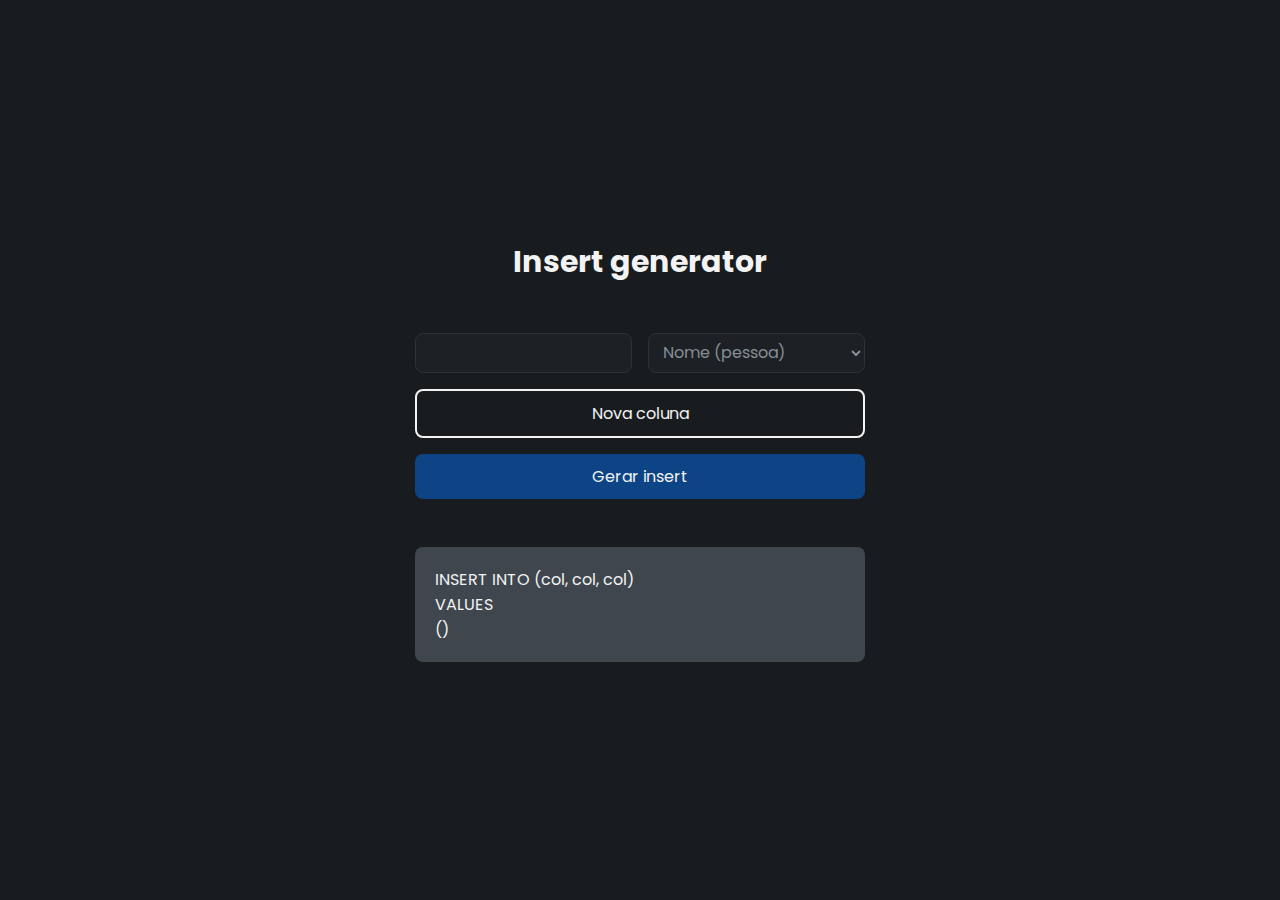
==== src/pages/homepage/index.html @ 3b29674c "estruturação das pastas, do html e do css" ====
<!DOCTYPE html>
<html lang="pt-BR">
    <head>
        <meta charset="UTF-8">
        <meta http-equiv="X-UA-Compatible" content="IE=edge">
        <meta name="viewport" content="width=device-width, initial-scale=1.0">
        <title>Insert generator</title>
        <link rel="stylesheet" href="../../styles/flex.css">
        <link rel="stylesheet" href="../../styles/forms.css">
        <link rel="stylesheet" href="../../styles/texts.css">
        <link rel="stylesheet" href="../../styles/globals.css">
        <link rel="stylesheet" href="../../styles/code.css">
        <link rel="stylesheet" href="index.css">
        <link rel="stylesheet" href="../../styles/media.css">
        <script src="index.js" defer></script>
    </head>
    <body class="align-center d-flex justify-center">
        <div class="align-center d-flex flex-column justify-center form-wrapper">
            <h1 class="title-1">Insert generator</h1>
            <form class="d-flex flex-column form-1" id="form-fields">
                <div class="d-flex form-group">
                    <input type="text" class="form-element text-1">
                    <select class="form-element text-1">
                        <option value="nameFirst">
                            Nome (pessoa)
                        </option>
                        <option value="nameLast">
                            Sobrenome (pessoa)
                        </option>
                        <option value="nameFirst+nameLast">
                            Nome completo
                        </option>
                        <option value="phone">
                            Telefone
                        </option>
                        <option value="internetEmail">
                            Email
                        </option>
                        <option value="adressFullStreet">
                            Endereço
                        </option>
                        <option value="companyName">
                            Nome de empresa
                        </option>
                    </select>
                </div>
                <button type="button" class="button-outline text-1" id="new-column">Nova coluna</button>
                <button type="submit" class="button-brand text-1">Gerar insert</button>
            </form>
<code class="code-block text-1">
<pre>
INSERT INTO (col, col, col)
VALUES
()
</pre>
</code>
        </div>
    </body>
</html>
---- src/styles/flex.css ----
.d-flex {
    display: flex;
}

.justify-center {
    justify-content: center;
}

.align-center {
    align-items: center;
}

.flex-column {
    flex-direction: column;
}
---- src/styles/forms.css ----
button {
    border-radius: var(--radius-1);
    cursor: pointer;
    color: var(--color-grey-6);
    padding: var(--spacing-1);
    transition: 0.5s;
}

input,
select {
    outline: none;
}

.form-1 {
    max-width: 450px;
    gap: 1rem;
    width: 100%;
}

.form-element {
    background-color: var(--color-grey-2);
    border: 0.0625rem solid var(--color-grey-3);
    border-radius: var(--radius-1);
    color: var(--color-grey-5);
    height: 40px;
    padding-inline: 0.625rem;
    width: 100%;
}

.form-element:focus {
    border-color: var(--color-grey-6);
}

.form-group {
    gap: 1rem;
}

.button-brand {
    background-color: var(--color-brand-1);
    border: none;
    width: 100%;
}

.button-brand:hover {
    background-color: var(--color-brand-2);
}

.button-outline {
    background-color: transparent;
    border: 2px solid var(--color-grey-6);
}
---- src/styles/texts.css ----
.title-1 {
    color: var(--color-grey-6);
    font-size: var(--title-1);
}

.text-1 {
    font-size: var(--text-1);
}
---- src/styles/globals.css ----
@import url('https://fonts.googleapis.com/css2?family=Poppins:wght@400;500;600&display=swap');

* {
    box-sizing: border-box;
    font-family: 'Poppins', sans-serif;
    margin: 0;
    padding: 0;
}

body {
    background-color: var(--color-grey-1);
    height: max-content;
    min-height: 100vh;
    padding: 3.125rem;
    width: 100%;
}

:root {
    --color-brand-1: #0c4485;
    --color-brand-2: #0f4e96;
    --color-grey-1: #191C1F;
    --color-grey-2: #1D2024;
    --color-grey-3: #2D3238;
    --color-grey-4: #3f464e;
    --color-grey-5: #868E96;
    --color-grey-6: #f3f3f4;

    --title-1: 1.875rem;
    --text-1: 1rem;

    --radius-1: 0.5rem;
    --radius-2: 0.25rem;

    --spacing-1: 0.625rem;
}
---- src/styles/code.css ----
.code-block {
    background-color: var(--color-grey-4);
    border-radius: var(--radius-1);
    color: var(--color-grey-6);
    padding: 1.25rem;
    width: 100%;
}
---- src/pages/homepage/index.css ----
.title-1 {
    text-align: center;
}

.form-wrapper {
   gap: 3rem;
}
---- src/styles/media.css ----
@media (max-width: 850px) {
    body {
        flex-direction: column;
    }
    
}
@media (max-width: 420px) {
    .form-group {
        flex-direction: column;
        gap: 0.625rem;
    }

    .form-element {
        box-sizing: border-box;
    }
}
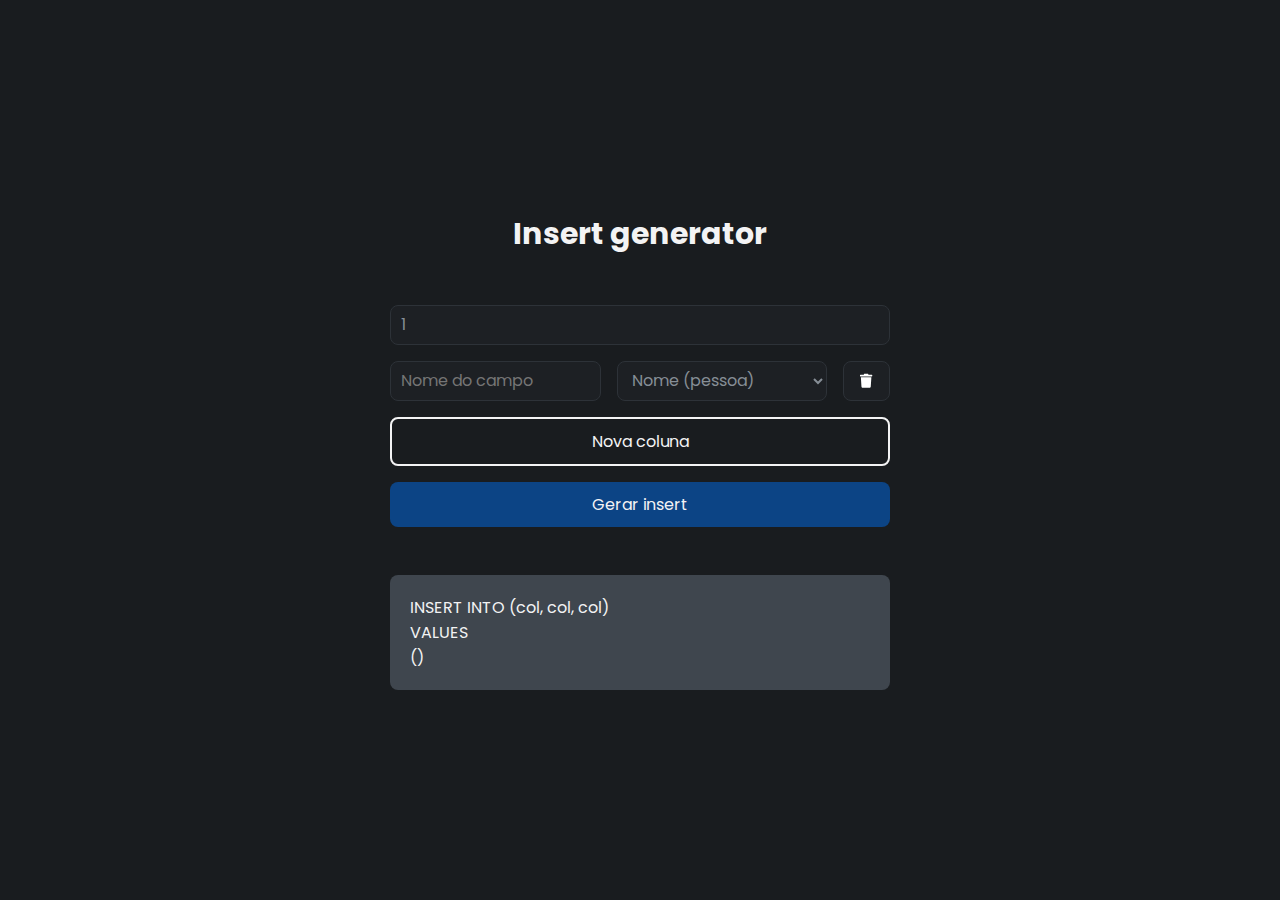
==== commit 40a45c20: "adição de campos, tooltip e requisições" ====
--- a/src/pages/homepage/index.html
+++ b/src/pages/homepage/index.html
@@ -10,39 +10,63 @@
         <link rel="stylesheet" href="../../styles/texts.css">
         <link rel="stylesheet" href="../../styles/globals.css">
         <link rel="stylesheet" href="../../styles/code.css">
+        <link rel="stylesheet" href="../../styles/positions.css">
+        <link rel="stylesheet" href="../../styles/tooltip.css">
         <link rel="stylesheet" href="index.css">
         <link rel="stylesheet" href="../../styles/media.css">
-        <script src="index.js" defer></script>
+        <script type="module" src="index.js" defer></script>
     </head>
-    <body class="align-center d-flex justify-center">
+    <body class="align-center d-flex justify-center position-relative">
         <div class="align-center d-flex flex-column justify-center form-wrapper">
             <h1 class="title-1">Insert generator</h1>
             <form class="d-flex flex-column form-1" id="form-fields">
+                <input type="number" class="form-element text-1" placeholder="Número de registros" aria-label="número de registros" id="registers-number" value="1" required>
                 <div class="d-flex form-group">
-                    <input type="text" class="form-element text-1">
-                    <select class="form-element text-1">
+                    <input type="text" class="form-element text-1" aria-label="nome do campo" placeholder="Nome do campo" autocomplete="off" required>
+                    <select class="form-element text-1" aria-label="tipo do campo">
                         <option value="nameFirst">
                             Nome (pessoa)
                         </option>
                         <option value="nameLast">
                             Sobrenome (pessoa)
                         </option>
-                        <option value="nameFirst+nameLast">
+                        <option value="name">
                             Nome completo
                         </option>
-                        <option value="phone">
+                        <option value="phoneMobile">
                             Telefone
+                        </option>
+                        <option value="personGender">
+                            Gênero
                         </option>
                         <option value="internetEmail">
                             Email
                         </option>
-                        <option value="adressFullStreet">
-                            Endereço
+                        <option value="addressStreetName">
+                            Rua
+                        </option>
+                        <option value="addressState">
+                            Estado
+                        </option>
+                        <option value="addressCity">
+                            Estado
+                        </option>
+                        <option value="addressZipCode">
+                            CEP
+                        </option>
+                        <option value="productName">
+                            Nome de produto
                         </option>
                         <option value="companyName">
                             Nome de empresa
                         </option>
-                    </select>
+                        <option value="date">
+                            Data
+                        </option>
+                    </select required>
+                    <button class="align-center d-flex delete-button justify-center form-element" aria-label="botão de exclusão">
+                        <img src="../../assets/imgs/trash.svg" alt="icone de lixeira">
+                    </button>
                 </div>
                 <button type="button" class="button-outline text-1" id="new-column">Nova coluna</button>
                 <button type="submit" class="button-brand text-1">Gerar insert</button>
--- a/src/styles/forms.css
+++ b/src/styles/forms.css
@@ -1,4 +1,5 @@
 button {
+    border: none;
     border-radius: var(--radius-1);
     cursor: pointer;
     color: var(--color-grey-6);
@@ -12,7 +13,6 @@
 }
 
 .form-1 {
-    max-width: 450px;
     gap: 1rem;
     width: 100%;
 }
@@ -37,7 +37,6 @@
 
 .button-brand {
     background-color: var(--color-brand-1);
-    border: none;
     width: 100%;
 }
 
@@ -48,4 +47,9 @@
 .button-outline {
     background-color: transparent;
     border: 2px solid var(--color-grey-6);
+}
+
+.delete-button {
+    padding-inline: 1rem;
+    width: fit-content;
 }--- a/src/styles/globals.css
+++ b/src/styles/globals.css
@@ -11,6 +11,7 @@
     background-color: var(--color-grey-1);
     height: max-content;
     min-height: 100vh;
+    overflow-x: hidden;
     padding: 3.125rem;
     width: 100%;
 }
@@ -27,9 +28,14 @@
 
     --title-1: 1.875rem;
     --text-1: 1rem;
+    --text-2: 0.875rem;
 
     --radius-1: 0.5rem;
     --radius-2: 0.25rem;
 
     --spacing-1: 0.625rem;
+}
+
+.d-none {
+    display: none;
 }--- a/src/styles/positions.css
+++ b/src/styles/positions.css
@@ -0,0 +1,7 @@
+.position-relative {
+    position: relative;
+}
+
+.position-absolute {
+    position: absolute;
+}--- a/src/styles/tooltip.css
+++ b/src/styles/tooltip.css
@@ -0,0 +1,41 @@
+.tooltip {
+    animation: show ease 1s;
+    background-color: var(--color-grey-3);
+    border-radius: var(--radius-1);
+    top: 1.5625rem;
+    right: 1.5625rem;
+    max-width: 300px;
+    height: 80px;
+    width: 100%;
+}
+
+.tooltip p {
+    align-items: center;
+    color: var(--color-grey-6);
+    display: flex;
+    font-size: var(--text-2);
+}
+
+.tooltip p::before {
+    content: url(https://img.icons8.com/sf-regular/35/E74C3C/box-important.png);
+    margin-right: 0.625rem;
+}
+
+@keyframes show {
+    0% {
+        right: -10.25rem;
+    }
+    100% {
+        right: 1.5625rem;
+    }
+}
+
+@keyframes hide {
+    0% {
+        right: 1.5625rem;
+    }
+    100% {
+        right: -20.25rem;
+    }
+}
+
--- a/src/pages/homepage/index.css
+++ b/src/pages/homepage/index.css
@@ -3,5 +3,7 @@
 }
 
 .form-wrapper {
-   gap: 3rem;
+    gap: 3rem;
+    max-width: 500px;
+    width: 100%;
 }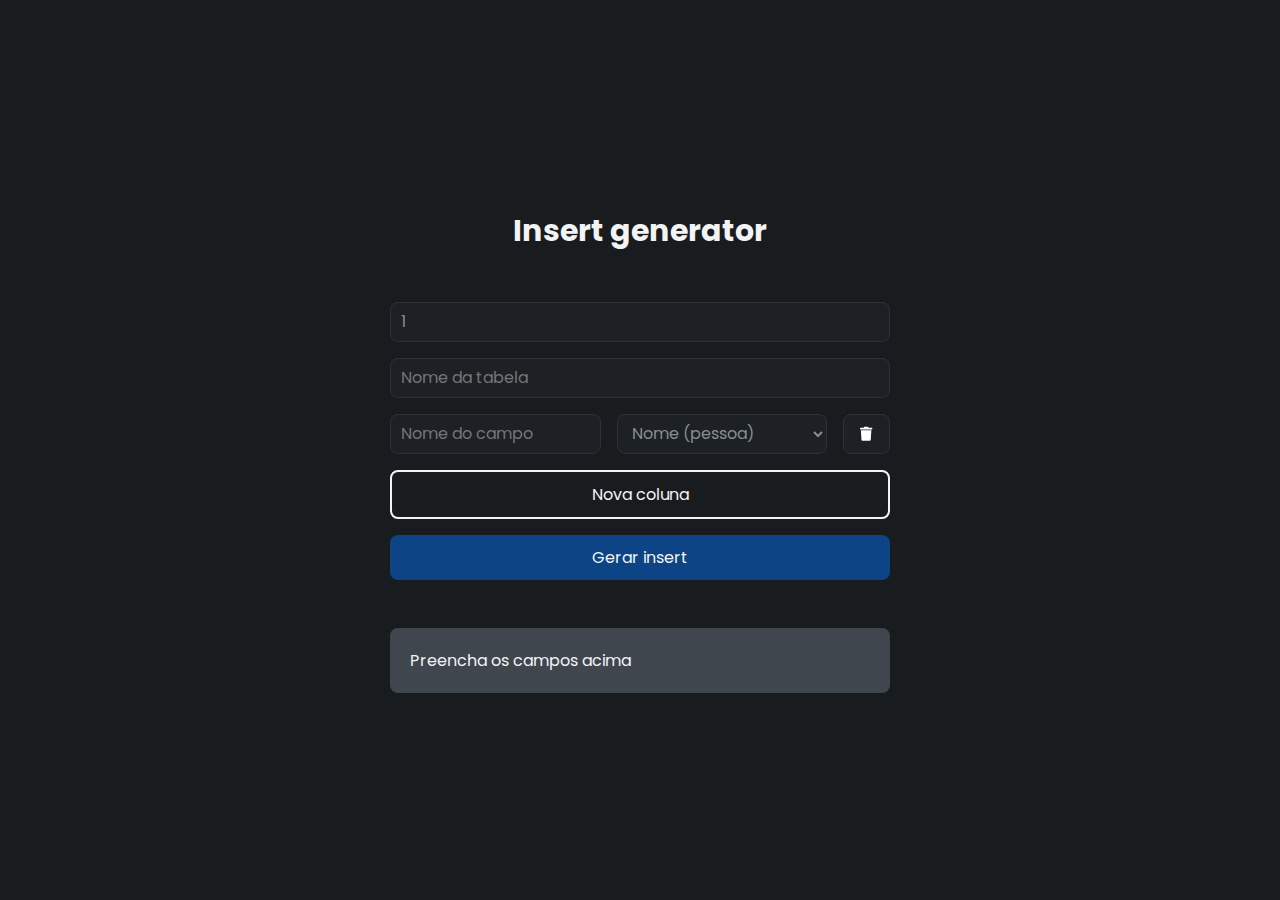
==== commit 036cd8f9: "adição de placeholder no bloco de código e correção do select" ====
--- a/src/pages/homepage/index.html
+++ b/src/pages/homepage/index.html
@@ -21,6 +21,7 @@
             <h1 class="title-1">Insert generator</h1>
             <form class="d-flex flex-column form-1" id="form-fields">
                 <input type="number" class="form-element text-1" placeholder="Número de registros" aria-label="número de registros" id="registers-number" value="1" required>
+                <input type="text" class="form-element text-1" placeholder="Nome da tabela" aria-label="nome da tabela" id="table-name" required>
                 <div class="d-flex form-group">
                     <input type="text" class="form-element text-1" aria-label="nome do campo" placeholder="Nome do campo" autocomplete="off" required>
                     <select class="form-element text-1" aria-label="tipo do campo">
@@ -28,16 +29,16 @@
                             Nome (pessoa)
                         </option>
                         <option value="nameLast">
-                            Sobrenome (pessoa)
+                            Sobrenome
                         </option>
                         <option value="name">
                             Nome completo
                         </option>
                         <option value="phoneMobile">
-                            Telefone
+                            Celular
                         </option>
                         <option value="personGender">
-                            Gênero
+                            Sexo
                         </option>
                         <option value="internetEmail">
                             Email
@@ -49,7 +50,7 @@
                             Estado
                         </option>
                         <option value="addressCity">
-                            Estado
+                            Cidade
                         </option>
                         <option value="addressZipCode">
                             CEP
@@ -71,13 +72,9 @@
                 <button type="button" class="button-outline text-1" id="new-column">Nova coluna</button>
                 <button type="submit" class="button-brand text-1">Gerar insert</button>
             </form>
-<code class="code-block text-1">
-<pre>
-INSERT INTO (col, col, col)
-VALUES
-()
-</pre>
-</code>
+            <code class="code-block text-1">
+                <pre>Preencha os campos acima</pre>
+            </code>
         </div>
     </body>
 </html>--- a/src/styles/code.css
+++ b/src/styles/code.css
@@ -4,4 +4,11 @@
     color: var(--color-grey-6);
     padding: 1.25rem;
     width: 100%;
+    white-space: normal;
+}
+
+.code-block pre {
+    white-space: pre-wrap;
+    word-break: break-all;
+    word-wrap: break-word;
 }